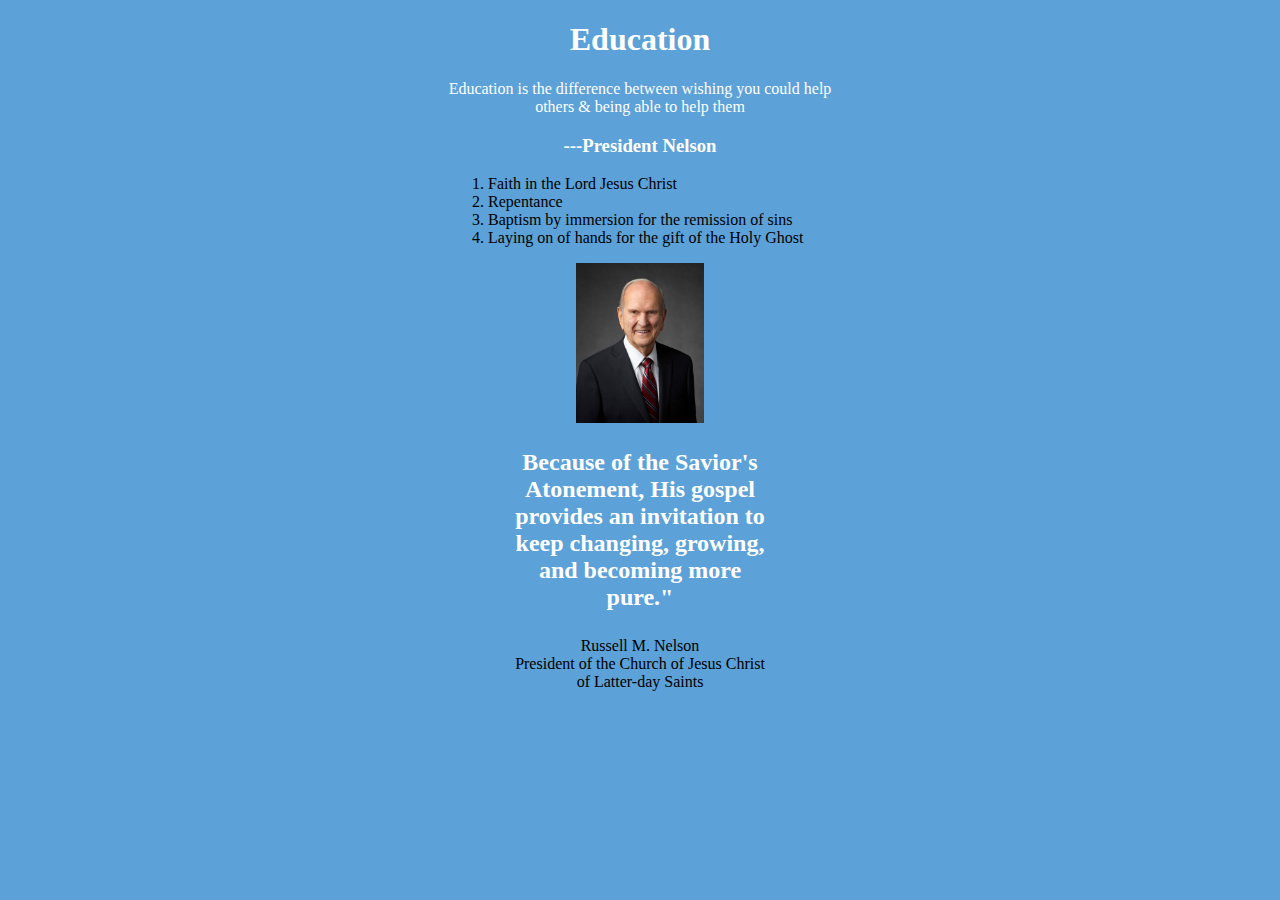
==== ice/index.html @ 88599c83 "ice" ====
<!DOCTYPE html>
<html lang="en">
<head>
    <meta charset="UTF-8">
    <meta name="viewport" content="width=device-width, initial-scale=1.0">
    <title>Ice</title>
    <link rel="stylesheet" href="styles/ice.css">
</head>
<body>
    <main>
        <div class="banner">
            <h1>Education</h1>
            <p>Education is the difference between wishing you could help others & being able to help them</p>
            <h3>---President Nelson</h3>
        </div>
        <div class="list">
            <ol>
                <li>Faith in the Lord Jesus Christ</li>
                <li>Repentance</li>
                <li>Baptism by immersion for the remission of sins</li>
                <li>Laying on of hands for the gift of the Holy Ghost</li>
            </ol>
        </div>
        <img src="images\russell_nelson_official_portrait_2018.jpeg" alt="Russell Nelson">
        <h2>Because of the Savior's Atonement, His gospel provides an invitation to keep changing, growing, and becoming more pure."</h2>
        <p class="footero">Russell M. Nelson</p>
        <p class="footero">President of the Church of Jesus Christ of Latter-day Saints</p>
    </main>
</body>
</html>
---- ice/styles/ice.css ----
body{
    display: block;
    margin: 0 auto;
    text-align: center;
    background-color: #5ca1d7;
}
.banner{
    margin: 0 35%;
    color: white;
    text-align: center;
}
.list{
    margin: 0 35%;
    text-align: left;
}
img {
    display: block;
    margin: auto;
    width: 10%;
}
h2{
    margin: 2% 40%;
    color: white;
}
.footero{
    padding: 0 auto;
    margin: 0 40%;
}
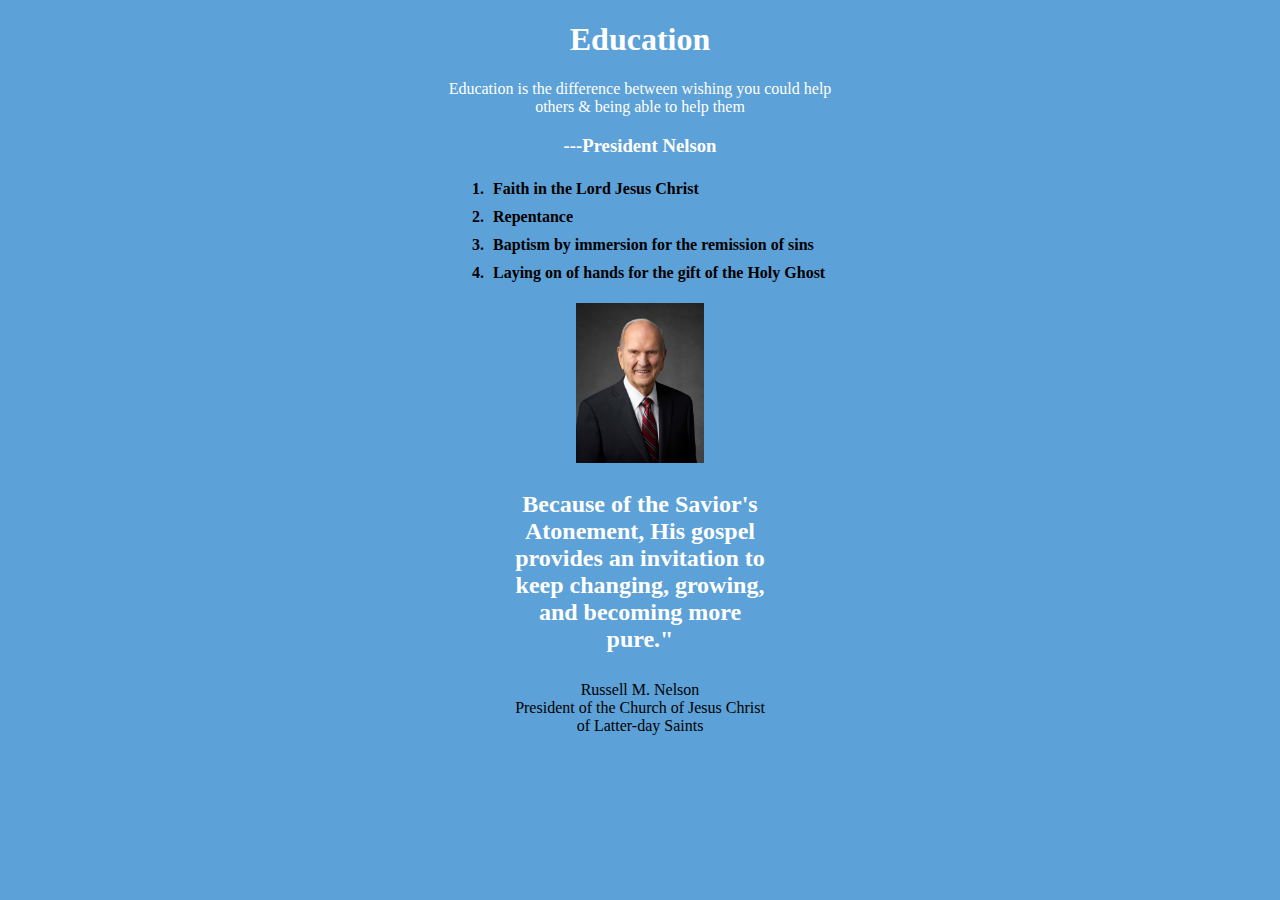
==== commit 9c1c07f3: "ice update" ====
--- a/ice/index.html
+++ b/ice/index.html
@@ -9,7 +9,7 @@
 <body>
     <main>
         <div class="banner">
-            <h1>Education</h1>
+            <h1 class="ed">Education</h1>
             <p>Education is the difference between wishing you could help others & being able to help them</p>
             <h3>---President Nelson</h3>
         </div>
--- a/ice/styles/ice.css
+++ b/ice/styles/ice.css
@@ -26,3 +26,14 @@
     padding: 0 auto;
     margin: 0 40%;
 }
+.ed:hover{
+    color: black;
+
+}
+li{
+    font-weight: bold;
+    padding: 5px;
+}
+h2{
+    padding: 2px;
+}
